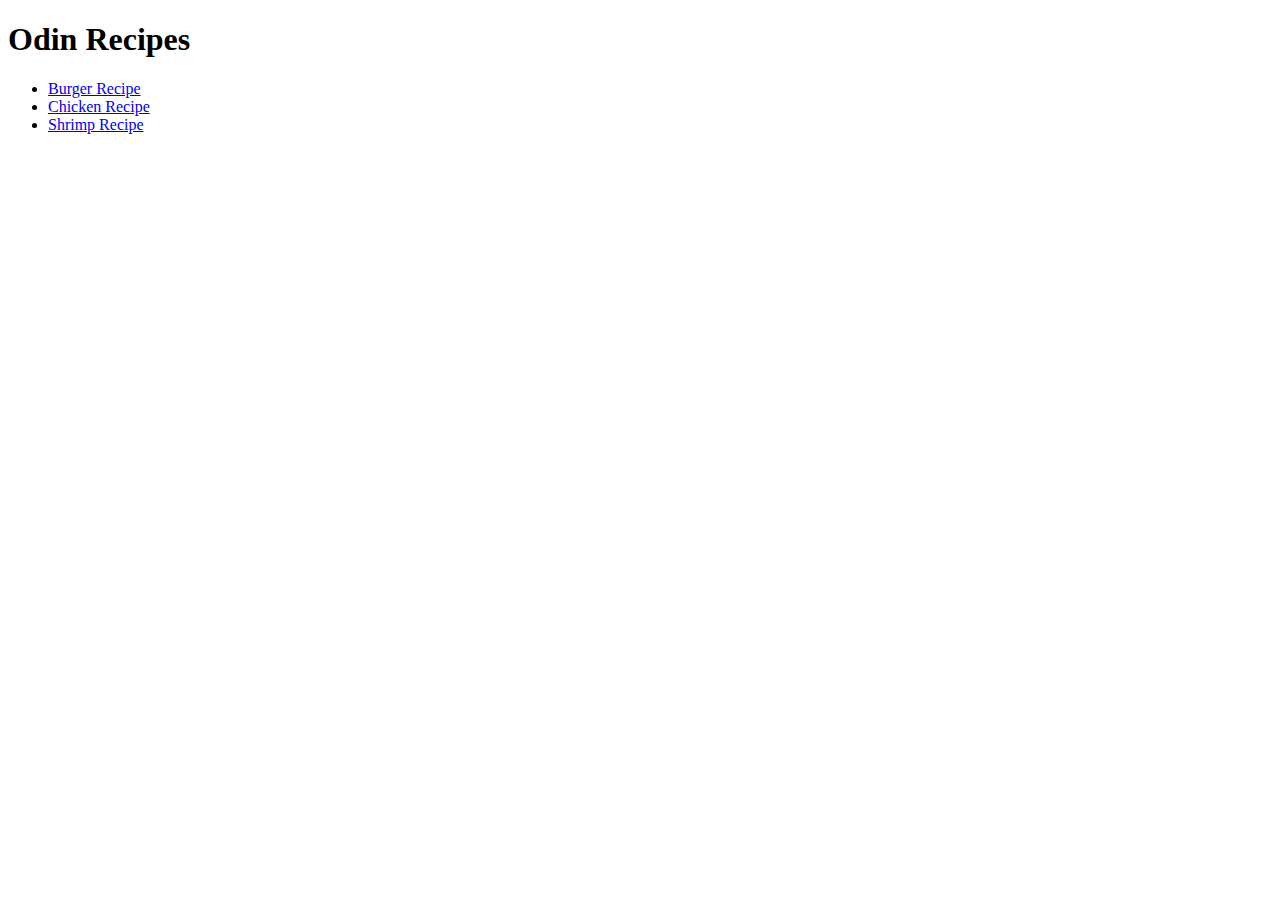
==== index.html @ 57ff278d "Project complete" ====
<!DOCTYPE html>
<html lang="en">
<head>
    <meta charset="utf-8">
    <title>Odin Recipes</title>
</head>

<body>
    <h1>Odin Recipes</h1>
    <ul>
    <li><a href="recipes/burger.html">Burger Recipe</a></li>
    <li><a href="recipes/chicken.html">Chicken Recipe</a></li>
    <li><a href="recipes/shrimp.html">Shrimp Recipe</a></li>
    </ul>
</body>

</html>
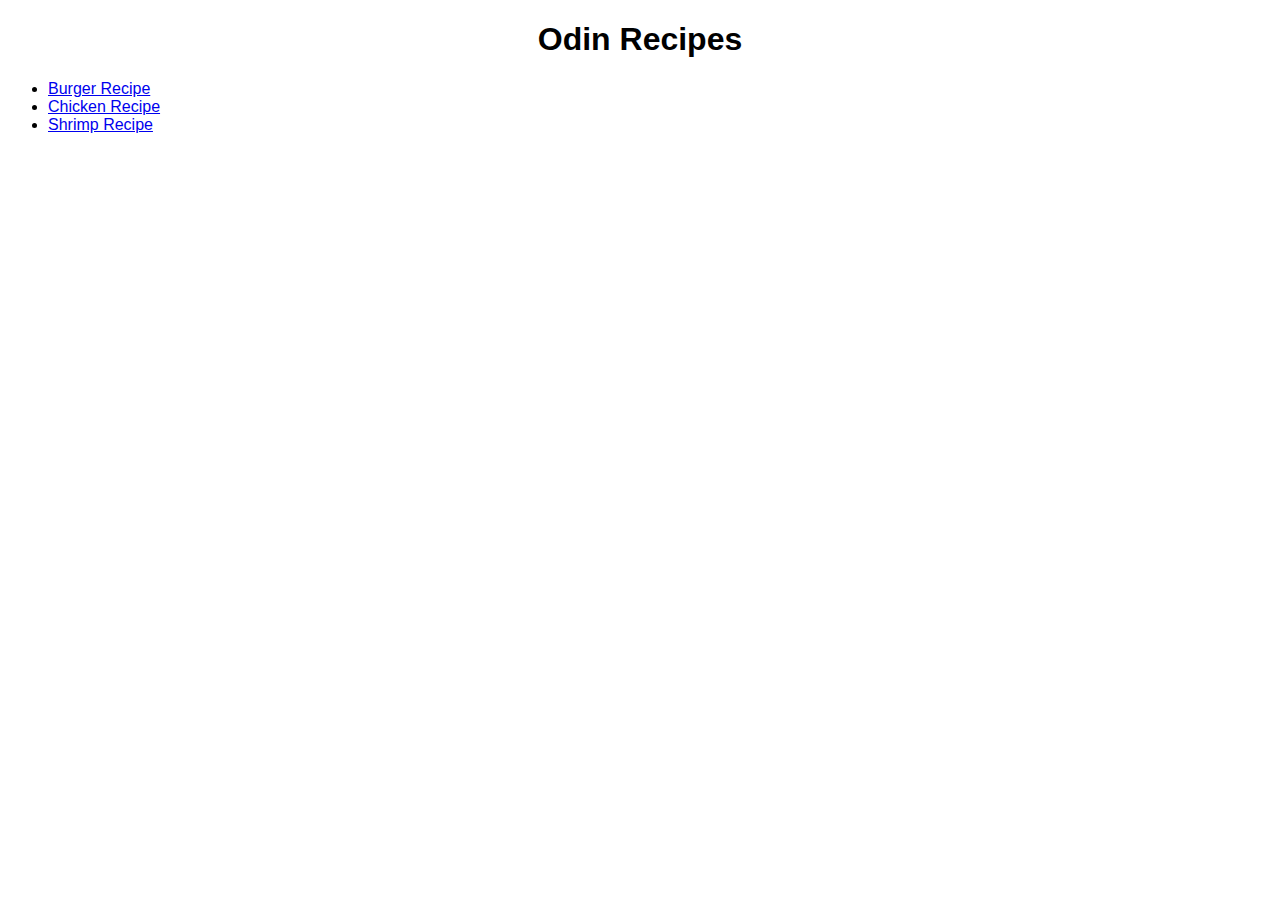
==== commit 4b532466: "CSS creates modern style" ====
--- a/index.html
+++ b/index.html
@@ -3,9 +3,10 @@
 <head>
     <meta charset="utf-8">
     <title>Odin Recipes</title>
+    <link rel="stylesheet" href="styles.css" />
 </head>
 
-<body>
+<body class="main">
     <h1>Odin Recipes</h1>
     <ul>
     <li><a href="recipes/burger.html">Burger Recipe</a></li>
--- a/styles.css
+++ b/styles.css
@@ -0,0 +1,13 @@
+body {
+    font-family: Arial, sans-serif;
+}
+
+img {
+    height: auto;
+    width: 300px;
+}
+
+h1  {
+    text-align: center; 
+}
+
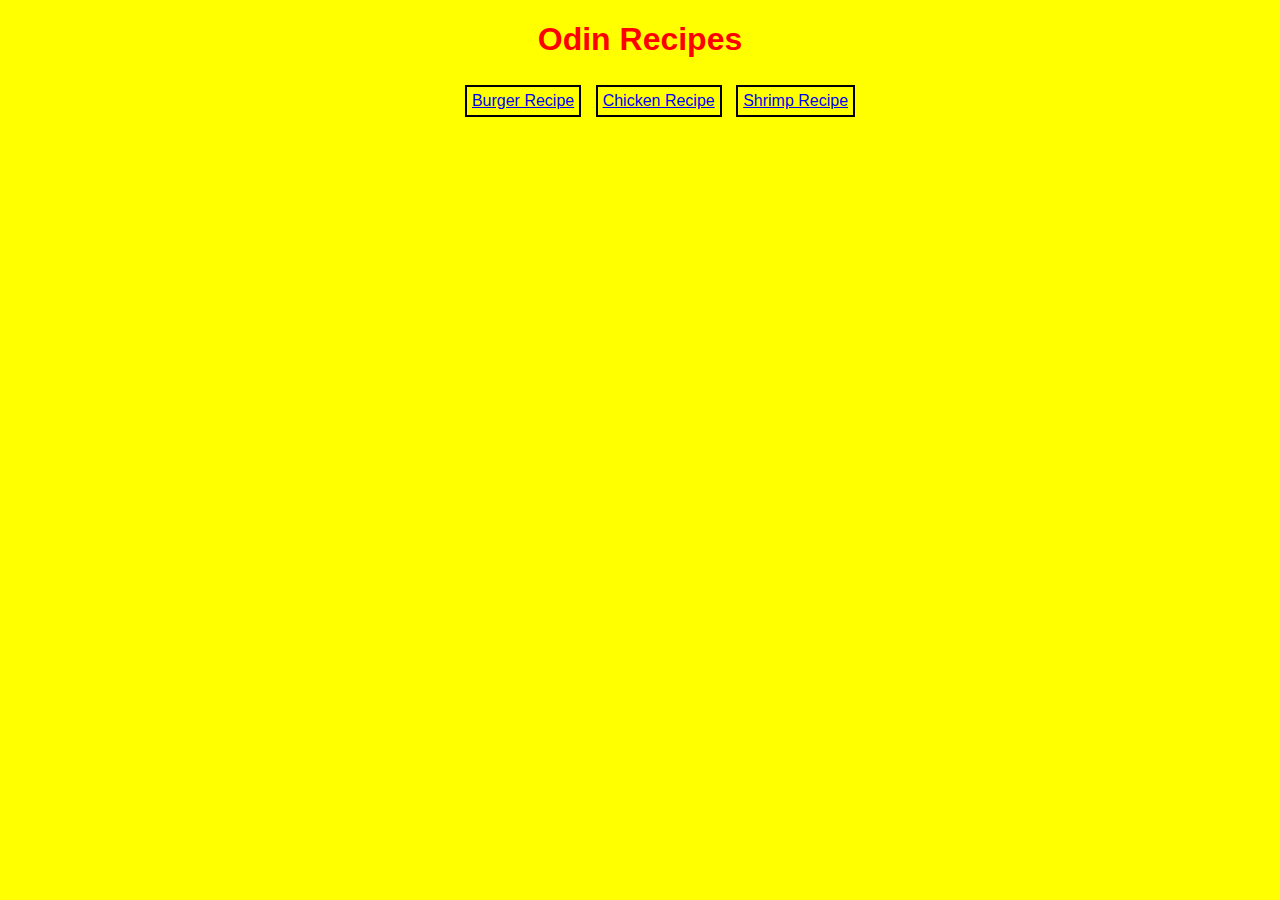
==== commit f3942057: "Centered main page and change display attribute" ====
--- a/index.html
+++ b/index.html
@@ -7,11 +7,11 @@
 </head>
 
 <body class="main">
-    <h1>Odin Recipes</h1>
+    <h1 class="main-page">Odin Recipes</h1>
     <ul>
-    <li><a href="recipes/burger.html">Burger Recipe</a></li>
-    <li><a href="recipes/chicken.html">Chicken Recipe</a></li>
-    <li><a href="recipes/shrimp.html">Shrimp Recipe</a></li>
+    <li class="side-recipe"><a href="recipes/burger.html">Burger Recipe</a></li>
+    <li class="side-recipe"><a href="recipes/chicken.html">Chicken Recipe</a></li>
+    <li class="side-recipe"><a href="recipes/shrimp.html">Shrimp Recipe</a></li>
     </ul>
 </body>
 
--- a/styles.css
+++ b/styles.css
@@ -11,3 +11,27 @@
     text-align: center; 
 }
 
+.main {
+    background-color: yellow;
+}
+
+.center {
+    text-align: center;
+}
+
+.side-recipe {
+    display: inline-block;
+    margin: 5px;
+    border: 2px solid black;
+    padding: 5px;
+    
+}
+
+ul {
+    margin: 0 auto;
+    text-align: center;
+}
+
+.main-page {
+    color: red;
+}